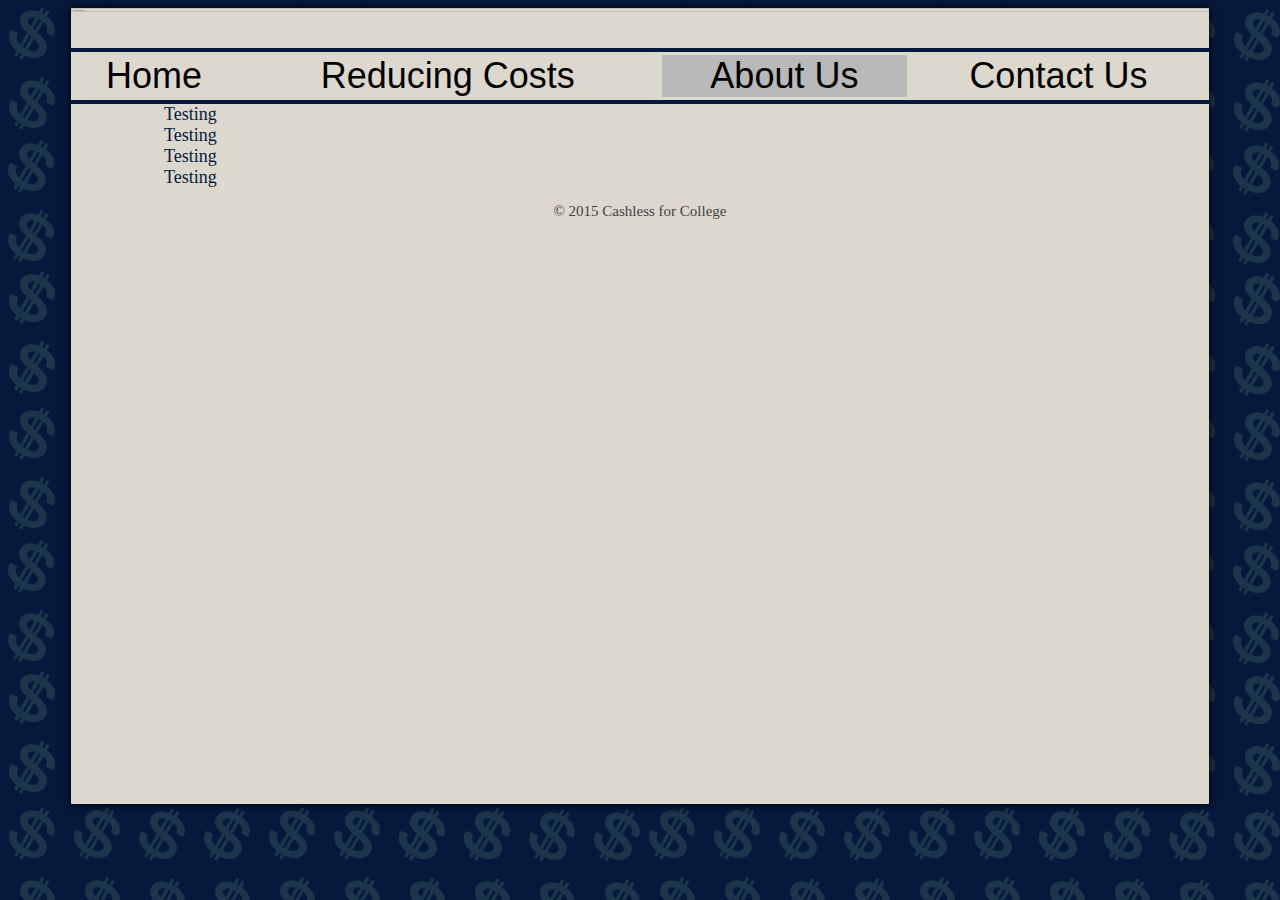
==== about.html @ b60ebe76 "More Updates" ====
<!DOCTYPE-html>
<html>

	<head>
		<title>
			About Us
		</title>
		<link rel="stylesheet" href="index.css">
	</head>

	<body>
		<div id="divForeground">
		
			<!--Banner-->
    		<div id="banner">
    			<img id = "imgBanner" src="img/banner.png" />
    		</div>

			<!--Table/navBar-->
           	<div id = "divNavigation">
                <hr id = "navHr" />

                <table id = "navBar">
                    <tr>
                        <td>
                            <a href = "index.html">Home</a>
                        </td>

                        <td>
                            <a href ="cost.html">Reducing Costs</a>
                        </td>

                        <td>
                            <a  class = "selected" href = "about.html">About Us</a>
                        </td>

                        <td>
                            <a href = "contact.html">Contact Us</a>
                        </td>
                    </tr>
                </table>

                <hr id = "navHr" />
            </div>

            <!--About The Creators-->
            <div id = "divContent">
                <div id="person">
					<div id = "personImg"> </div>
				</div>

				<div id="person">
					Testing
				</div>

				<div id="person">
					Testing
				</div>

				<div id="person">
					Testing
				</div>
		
				<div id="person">
					Testing
				</div>
            </div>

			<p id = "copyright">&#169; 2015 Cashless for College</p>
		</div>
	</body>
</html>
---- index.css ----
body {
    background-image: url(img/BG.png);
    background-color: #06193d;
    background-attachment: scroll;
    -webkit-background-size: auto;
    background-size: auto;
    background-position: 0% 0%;
    background-repeat: repeat repeat;
    color: #06193d;
    font-size: 1.125em;
}

#divForeground {
    width: 90%;
    background-color: #dcd8cd;
    height: 90%;
    margin: auto;
    padding: 0px;
    box-shadow: 0px 0px 10px #000000;
    -moz-box-shadow: 0px 0px 10px #000000;
    -webkit-box-shadow: 0px 0px 10px #000000;
    border-radius: 1px;
    -moz-border-radius: 1px;
    -webkit-border-radius:1px;
}

#banner {
    width: 100%;
    padding: 0px 0px 0px 0px;
    margin: 0px;
    clear: none;
}

#divContent {
    width: 90%;
    margin: auto;
    padding: 0px;
    text-indent: 2em
}

#title {
    text-align: center;
    font-size: 2.5em;
    padding: 0px;
    margin-top: 10px;
    margin-left: auto;
    margin-right: auto;
    margin-bottom: 0px
}

#smallImage {
    float: right; 
    width: 20%; 
    height: 20%; 
    padding: 5px
}

#navHr {
    color: #06193d;
    background-color: #06193d;
    border: none;
    width: 100%;
    height: 4px;
    padding: 0px;
    margin: 0px;
}

#line {
    color: #06193d;
    background-color: #06193d;
    border: none;
    width: 50%;
    height: 4px;
    padding: 0px;
    margin: auto;
}

#graphics {
    margin-left: auto;
    margin-right: auto;
    width: 100%;
    height: 80%;
}

#imgBanner {
    width: 100%;
    height: 5%;
    margin: auto;
}

#navBar {
    z-index: 1;
    position: relative;
    top: 0;
    left: 0;
    width: 100%;
    text-align: center;
    font-family: sans-serif;
    font-size: 2em;
    color: #06193d;
}

#addInfo {
    width: 100%;
    text-align: center;
    font-family: sans-serif;
    font-size: 1.25em;
    color: #06193d;
}

#navBar a {
    display: block;
    color: #000;
    text-decoration: none;
}

#navBar a:hover {
    color: #000;
    background: #B9B9B9;
    text-decoration: none;
}

#navBar a.selected {
    color: #000;
    background: #B9B9B9;
    text-decoration: none;
}

#source {
    font-size: 15px;
    list-style-type: square;
}

#copyright {
    font-size: 15px;
    color: #424242;
    text-align: center;
}
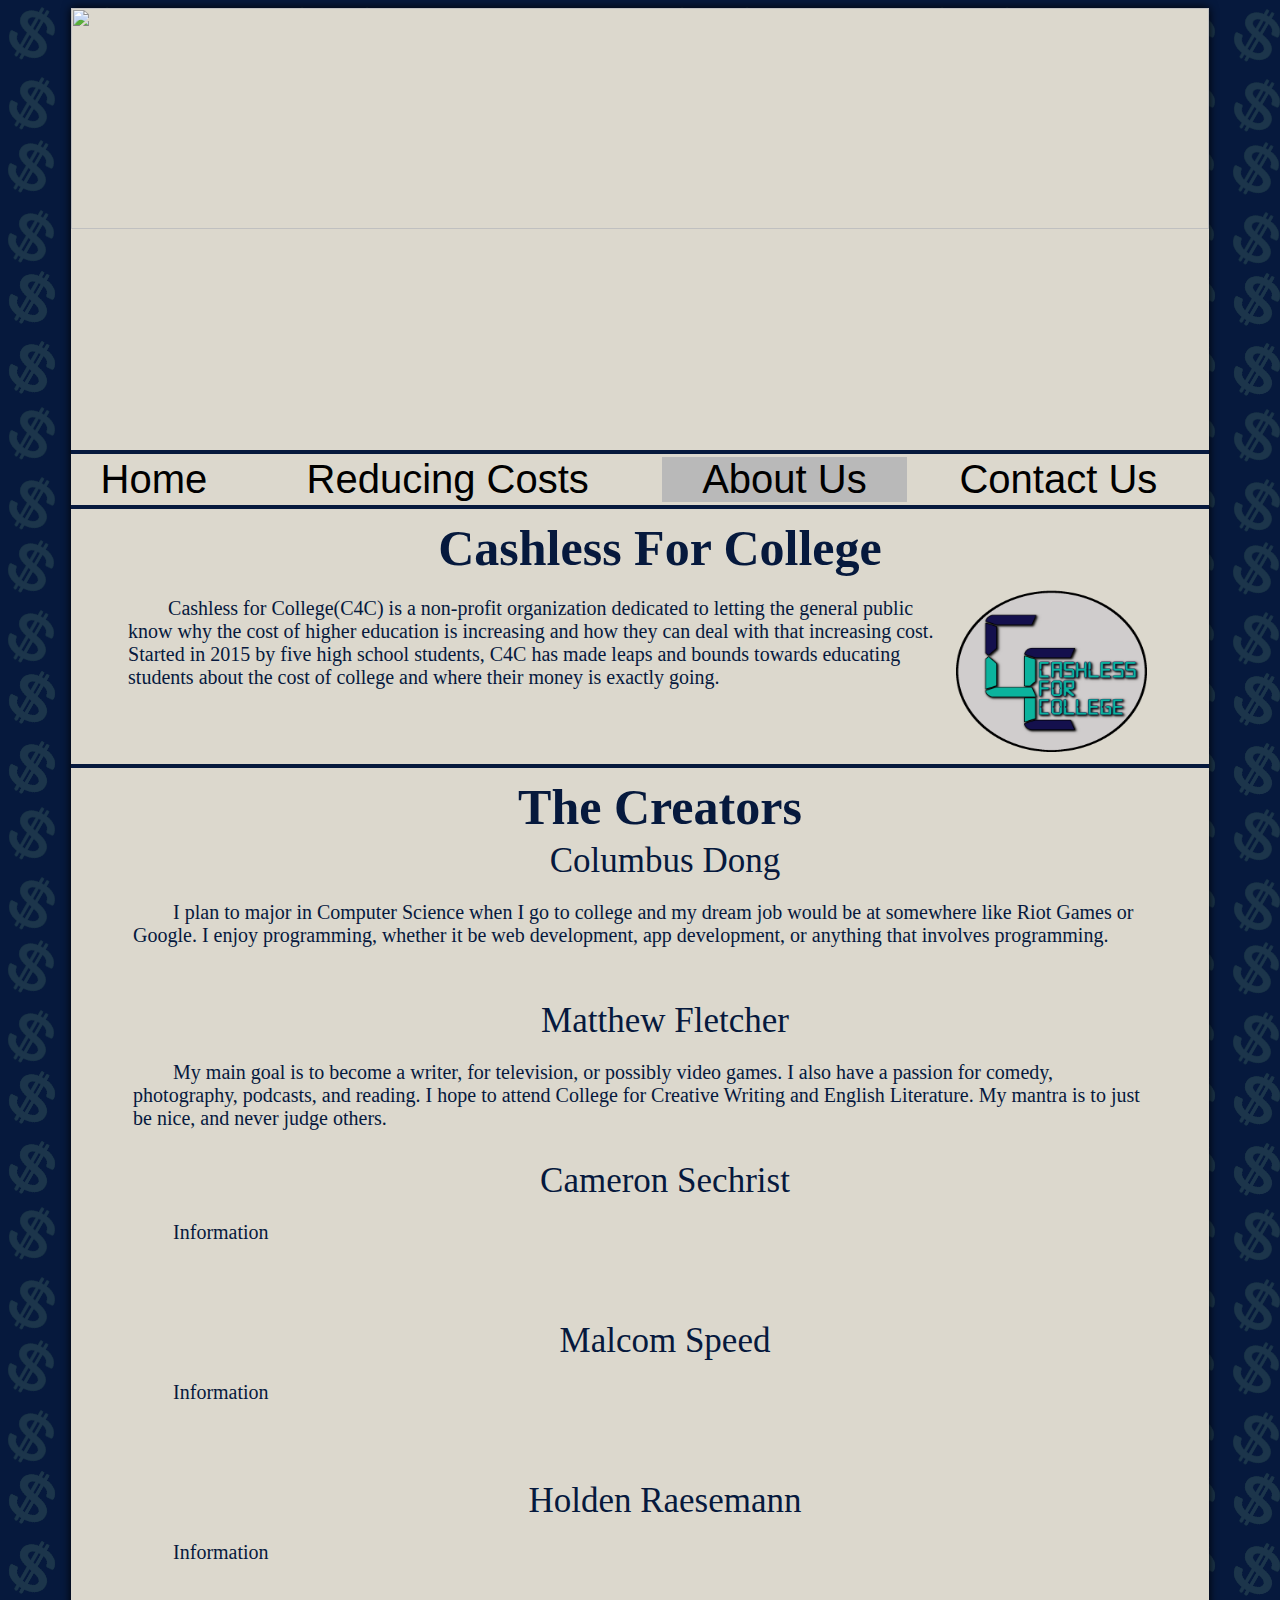
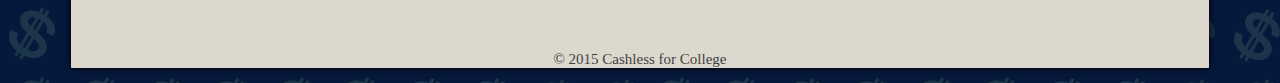
==== commit 6d42f9db: "Updates" ====
--- a/about.html
+++ b/about.html
@@ -10,8 +10,8 @@
 
 	<body>
 		<div id="divForeground">
-		
-			<!--Banner-->
+
+    		<!--Banner-->
     		<div id="banner">
     			<img id = "imgBanner" src="img/banner.png" />
     		</div>
@@ -42,29 +42,56 @@
 
                 <hr id = "navHr" />
             </div>
+            <div id = "divContent">
+            	<h1 id = "title">Cashless For College</h1>
+            	<img  style = "height: 20%; width: 20%;" id = "smallImage" src = "img/Logo.png"/>
+            	<p>
+            		Cashless for College(C4C) is a non-profit organization dedicated to letting the general public know why the cost of higher education is increasing and how they can deal with that increasing cost. Started in 2015 by five high school students, C4C has made leaps and bounds towards educating students about the cost of college and where their money is exactly going. <br />
+            	</p>
 
+            </div>
+
+            <hr id = "navHr" />
             <!--About The Creators-->
+           
             <div id = "divContent">
-                <div id="person">
-					<div id = "personImg"> </div>
+                 <h1 id = "title">The Creators</h1>
+
+                 <div id="person">
+					<p id = "personTag">Columbus Dong</p>
+					<p>
+						I plan to major in Computer Science when I go to college and my dream job would be at somewhere like Riot Games or Google. I enjoy programming, whether it be web development, app development, or anything that involves programming. 
+					</p>
 				</div>
 
 				<div id="person">
-					Testing
+					<p id = "personTag">Matthew Fletcher</p>
+					<p>
+						My main goal is to become a writer, for television, or possibly video games. I also have a passion for comedy, photography, podcasts, and reading. I hope to attend College for Creative Writing and English Literature. My mantra is to just be nice, and never judge others.
+					</p>
 				</div>
 
 				<div id="person">
-					Testing
+					<p id = "personTag">Cameron Sechrist</p>
+					<p>
+						Information
+					</p>
 				</div>
 
 				<div id="person">
-					Testing
+					<p id = "personTag">Malcom Speed</p>
+					<p>
+						Information
+					</p>
 				</div>
 		
 				<div id="person">
-					Testing
+					<p id = "personTag">Holden Raesemann</p>
+					<p>
+						Information
+					</p>
 				</div>
-            </div>
+			</div>
 
 			<p id = "copyright">&#169; 2015 Cashless for College</p>
 		</div>
--- a/index.css
+++ b/index.css
@@ -7,13 +7,12 @@
     background-position: 0% 0%;
     background-repeat: repeat repeat;
     color: #06193d;
-    font-size: 1.125em;
+    font-size: 1.25em;
 }
 
 #divForeground {
     width: 90%;
     background-color: #dcd8cd;
-    height: 90%;
     margin: auto;
     padding: 0px;
     box-shadow: 0px 0px 10px #000000;
@@ -55,6 +54,19 @@
     padding: 5px
 }
 
+#person {
+    width: 100%; 
+    height: 150px; 
+    padding: 5px
+}
+
+#personTag {
+    text-align: center;
+    font-size: 1.75em;
+    padding: 0px;
+    margin: auto ;
+}
+
 #navHr {
     color: #06193d;
     background-color: #06193d;
@@ -84,7 +96,7 @@
 
 #imgBanner {
     width: 100%;
-    height: 5%;
+    height: 50%;
     margin: auto;
 }
 
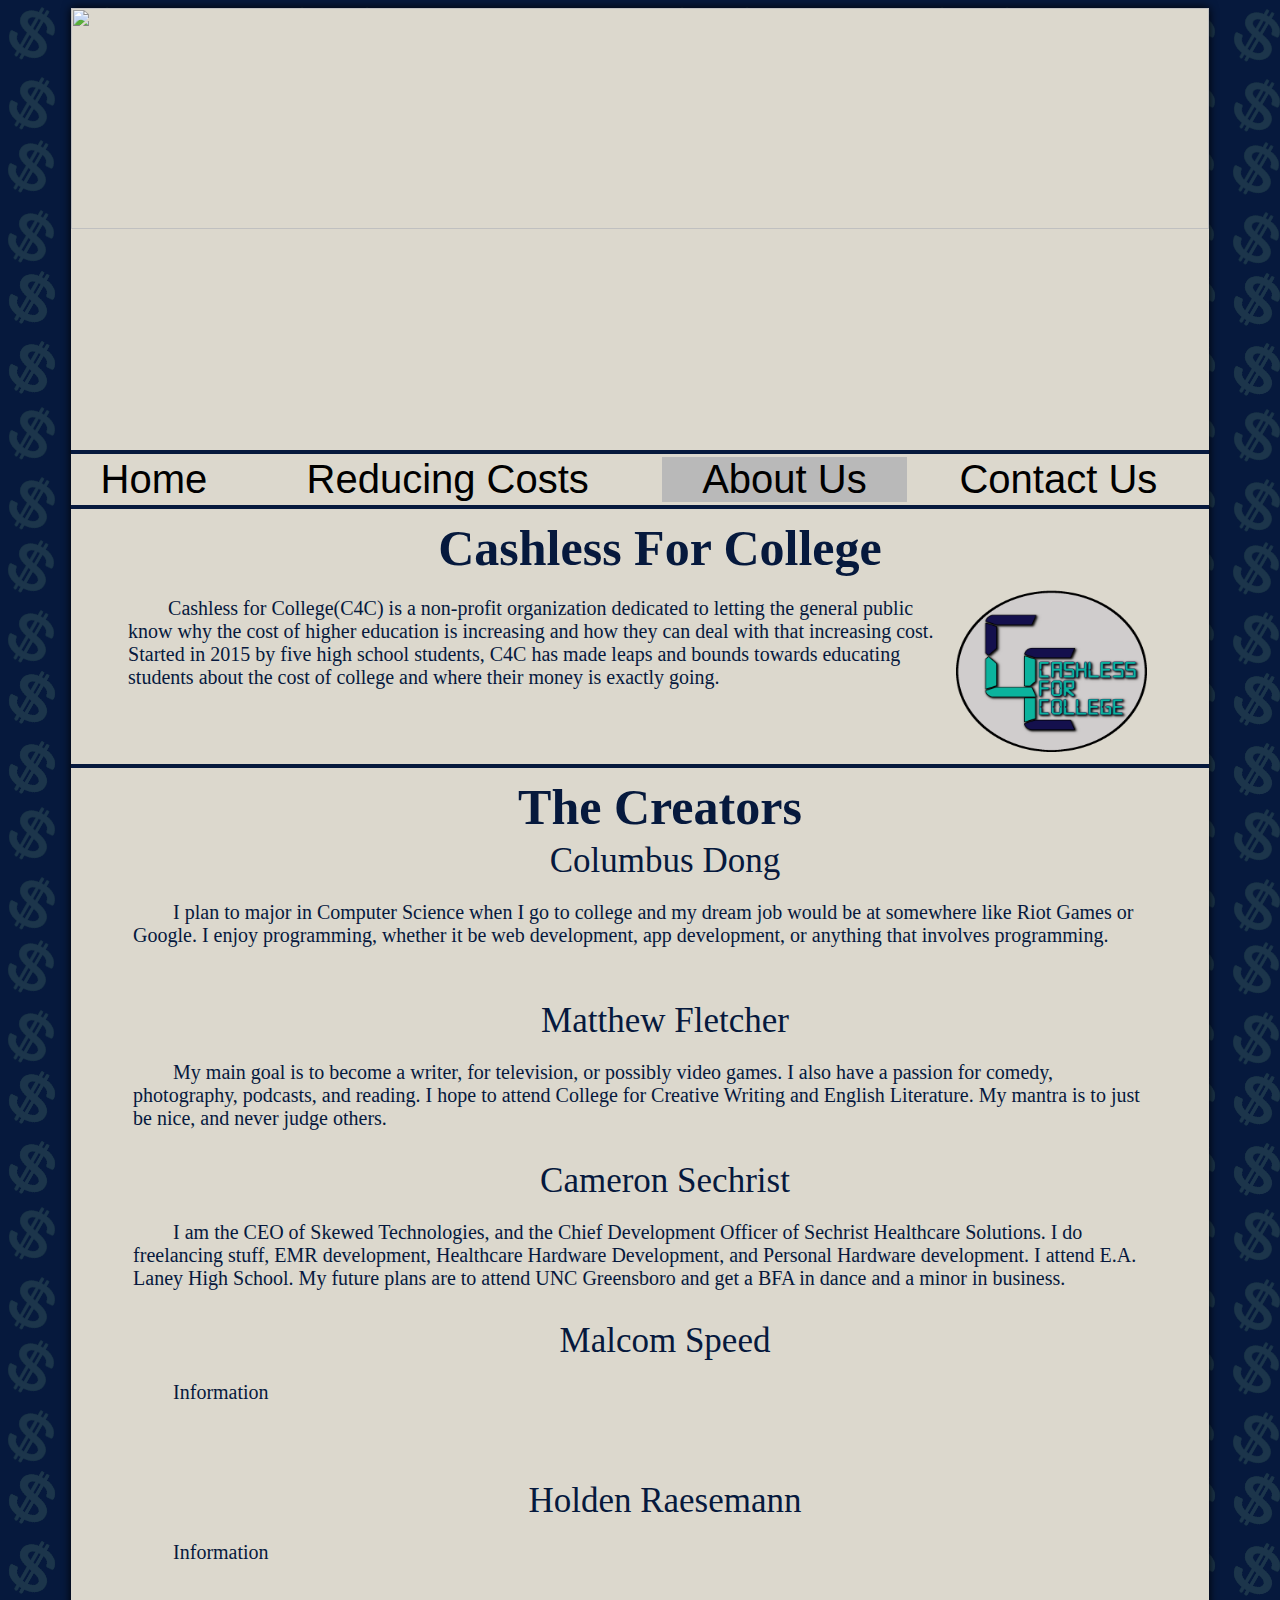
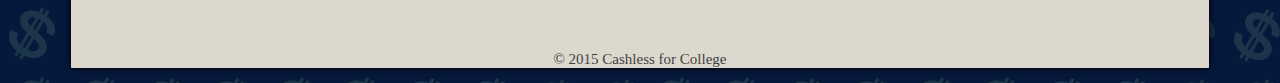
==== commit 942a5d2f: "Updates" ====
--- a/about.html
+++ b/about.html
@@ -53,14 +53,14 @@
 
             <hr id = "navHr" />
             <!--About The Creators-->
-           
+
             <div id = "divContent">
                  <h1 id = "title">The Creators</h1>
 
                  <div id="person">
 					<p id = "personTag">Columbus Dong</p>
 					<p>
-						I plan to major in Computer Science when I go to college and my dream job would be at somewhere like Riot Games or Google. I enjoy programming, whether it be web development, app development, or anything that involves programming. 
+						I plan to major in Computer Science when I go to college and my dream job would be at somewhere like Riot Games or Google. I enjoy programming, whether it be web development, app development, or anything that involves programming.
 					</p>
 				</div>
 
@@ -74,7 +74,7 @@
 				<div id="person">
 					<p id = "personTag">Cameron Sechrist</p>
 					<p>
-						Information
+						I am the CEO of Skewed Technologies, and the Chief Development Officer of Sechrist Healthcare Solutions.  I do freelancing stuff, EMR development, Healthcare Hardware Development, and Personal Hardware development.  I attend E.A. Laney High School.  My future plans are to attend UNC Greensboro and get a BFA in dance and a minor in business.
 					</p>
 				</div>
 
@@ -84,7 +84,7 @@
 						Information
 					</p>
 				</div>
-		
+
 				<div id="person">
 					<p id = "personTag">Holden Raesemann</p>
 					<p>
@@ -96,4 +96,4 @@
 			<p id = "copyright">&#169; 2015 Cashless for College</p>
 		</div>
 	</body>
-</html>+</html>
--- a/index.css
+++ b/index.css
@@ -48,15 +48,15 @@
 }
 
 #smallImage {
-    float: right; 
-    width: 20%; 
-    height: 20%; 
+    float: right;
+    width: 20%;
+    height: 20%;
     padding: 5px
 }
 
 #person {
-    width: 100%; 
-    height: 150px; 
+    width: 100%;
+    height: 150px;
     padding: 5px
 }
 
@@ -147,4 +147,7 @@
     font-size: 15px;
     color: #424242;
     text-align: center;
-}+}
+#contact{
+  text-align: center;
+}
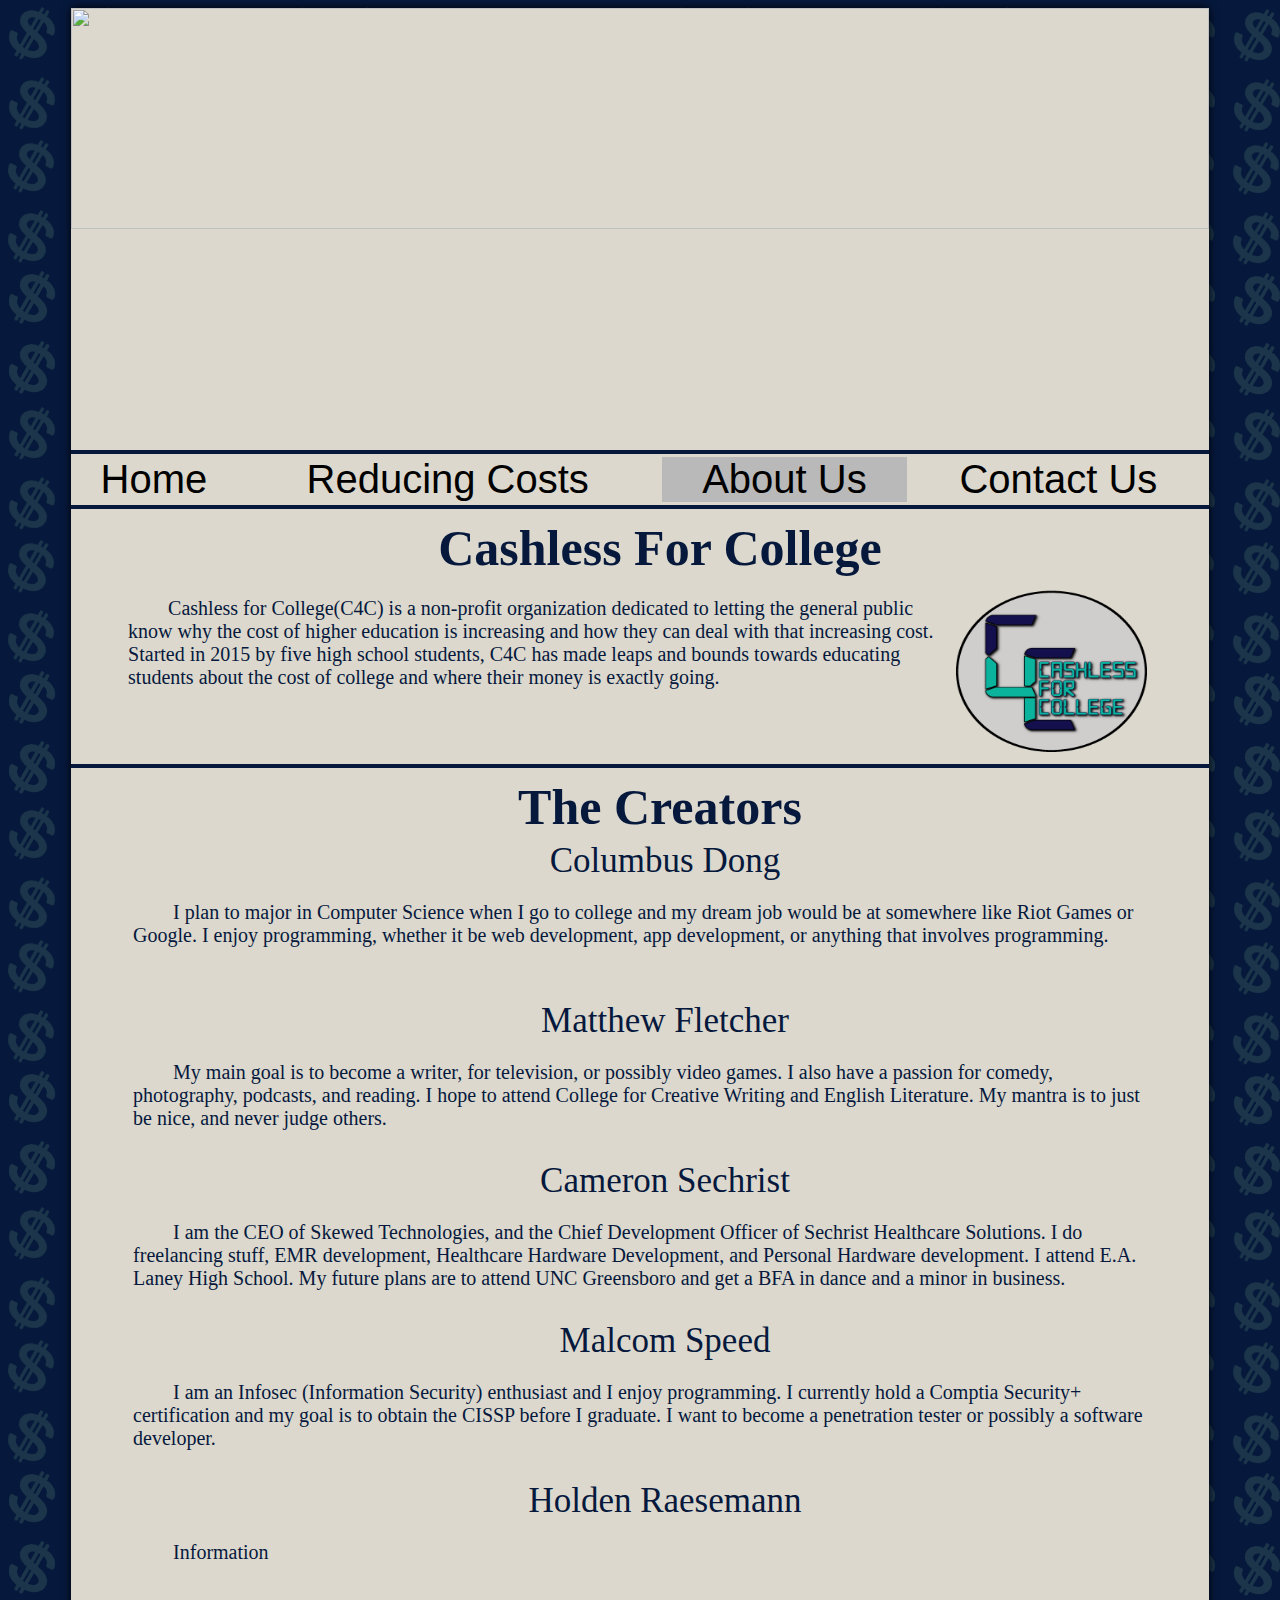
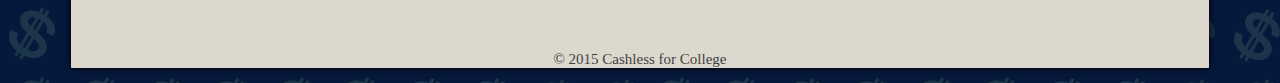
==== commit cdb82545: "Update about.html" ====
--- a/about.html
+++ b/about.html
@@ -81,7 +81,7 @@
 				<div id="person">
 					<p id = "personTag">Malcom Speed</p>
 					<p>
-						Information
+						I am an Infosec (Information Security) enthusiast and I enjoy programming. I currently hold a Comptia Security+ certification and my goal is to obtain the CISSP before I graduate. I want to become a penetration tester or possibly a software developer.
 					</p>
 				</div>
 
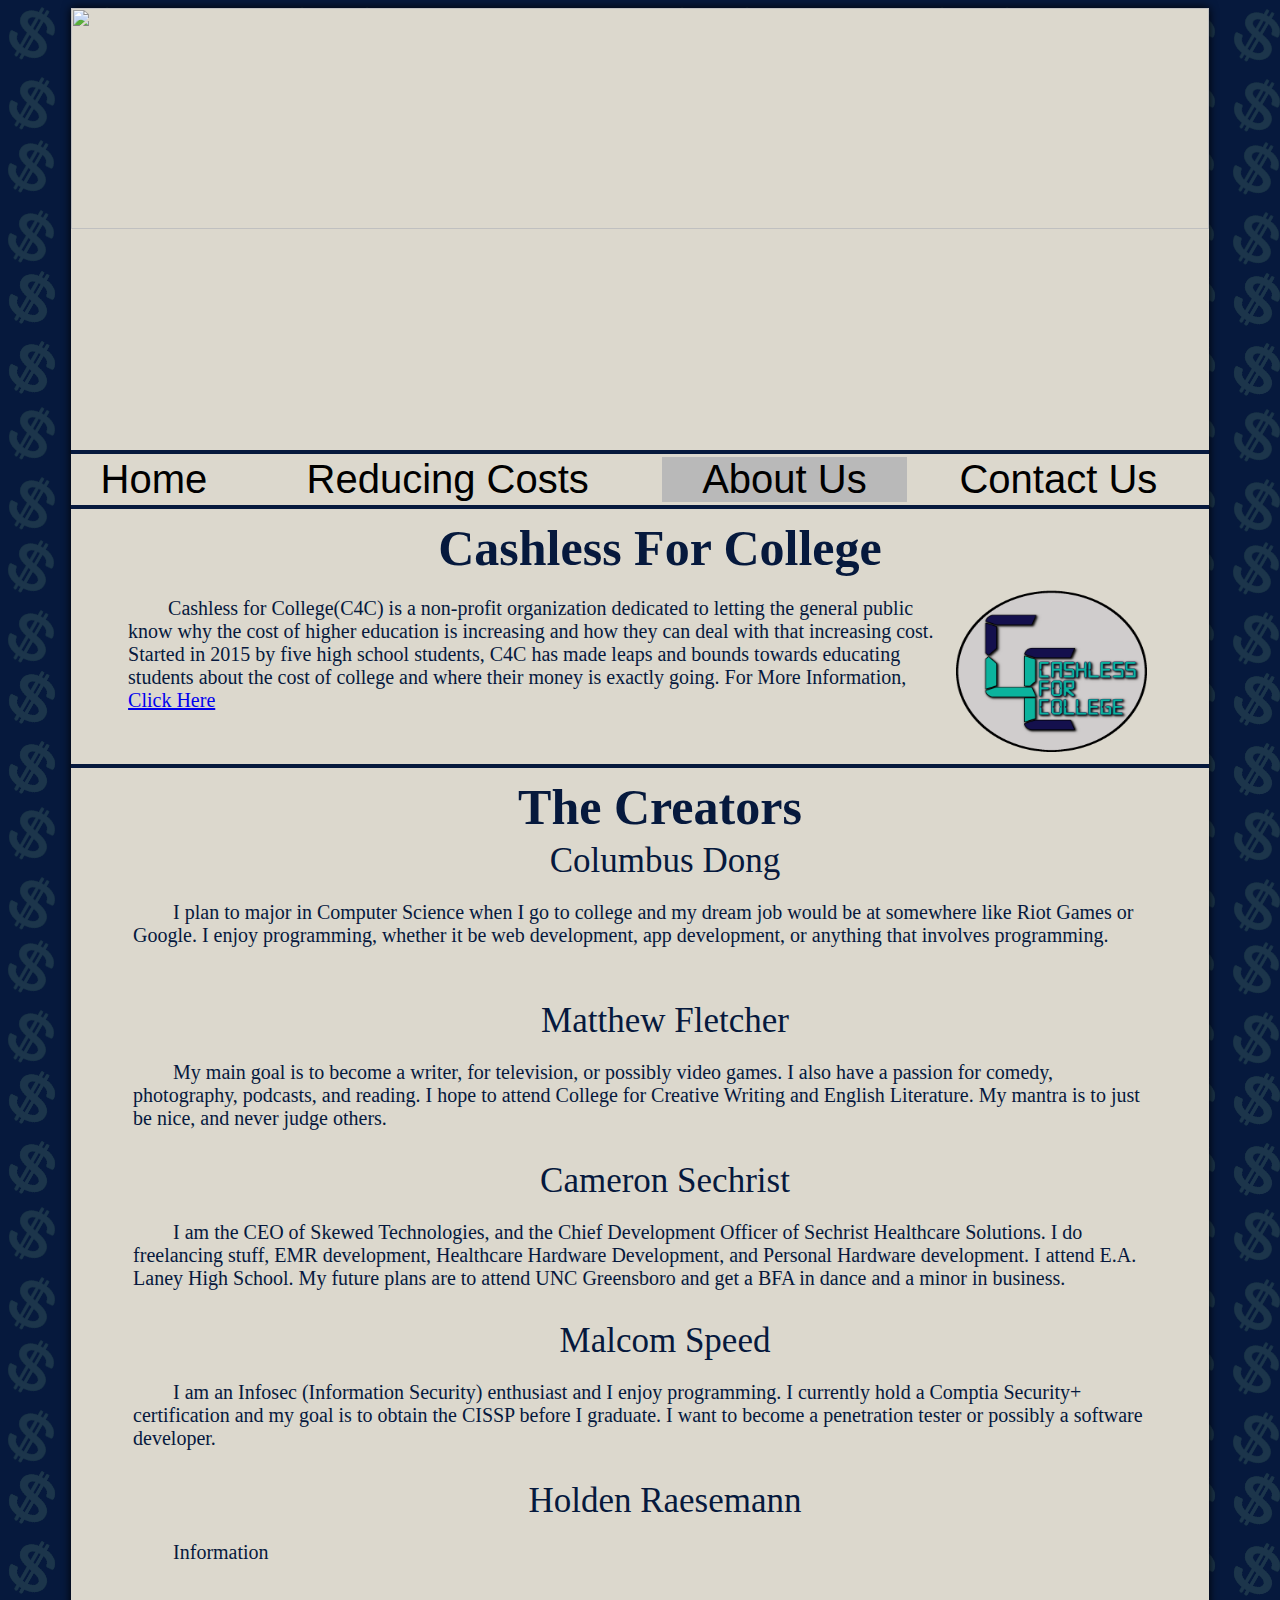
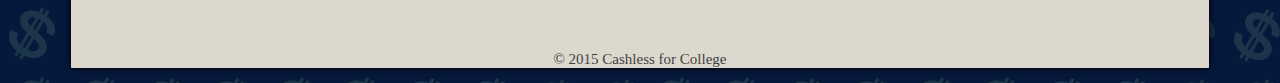
==== commit 2757b3a9: "morea" ====
--- a/about.html
+++ b/about.html
@@ -46,7 +46,7 @@
             	<h1 id = "title">Cashless For College</h1>
             	<img  style = "height: 20%; width: 20%;" id = "smallImage" src = "img/Logo.png"/>
             	<p>
-            		Cashless for College(C4C) is a non-profit organization dedicated to letting the general public know why the cost of higher education is increasing and how they can deal with that increasing cost. Started in 2015 by five high school students, C4C has made leaps and bounds towards educating students about the cost of college and where their money is exactly going. <br />
+            		Cashless for College(C4C) is a non-profit organization dedicated to letting the general public know why the cost of higher education is increasing and how they can deal with that increasing cost. Started in 2015 by five high school students, C4C has made leaps and bounds towards educating students about the cost of college and where their money is exactly going. For More Information, <a href = "https://www.collegeboard.org">Click Here</a><br />
             	</p>
 
             </div>
--- a/index.css
+++ b/index.css
@@ -149,5 +149,9 @@
     text-align: center;
 }
 #contact{
-  text-align: center;
+  text-align: left;
 }
+
+#in {
+    width: 400px;
+}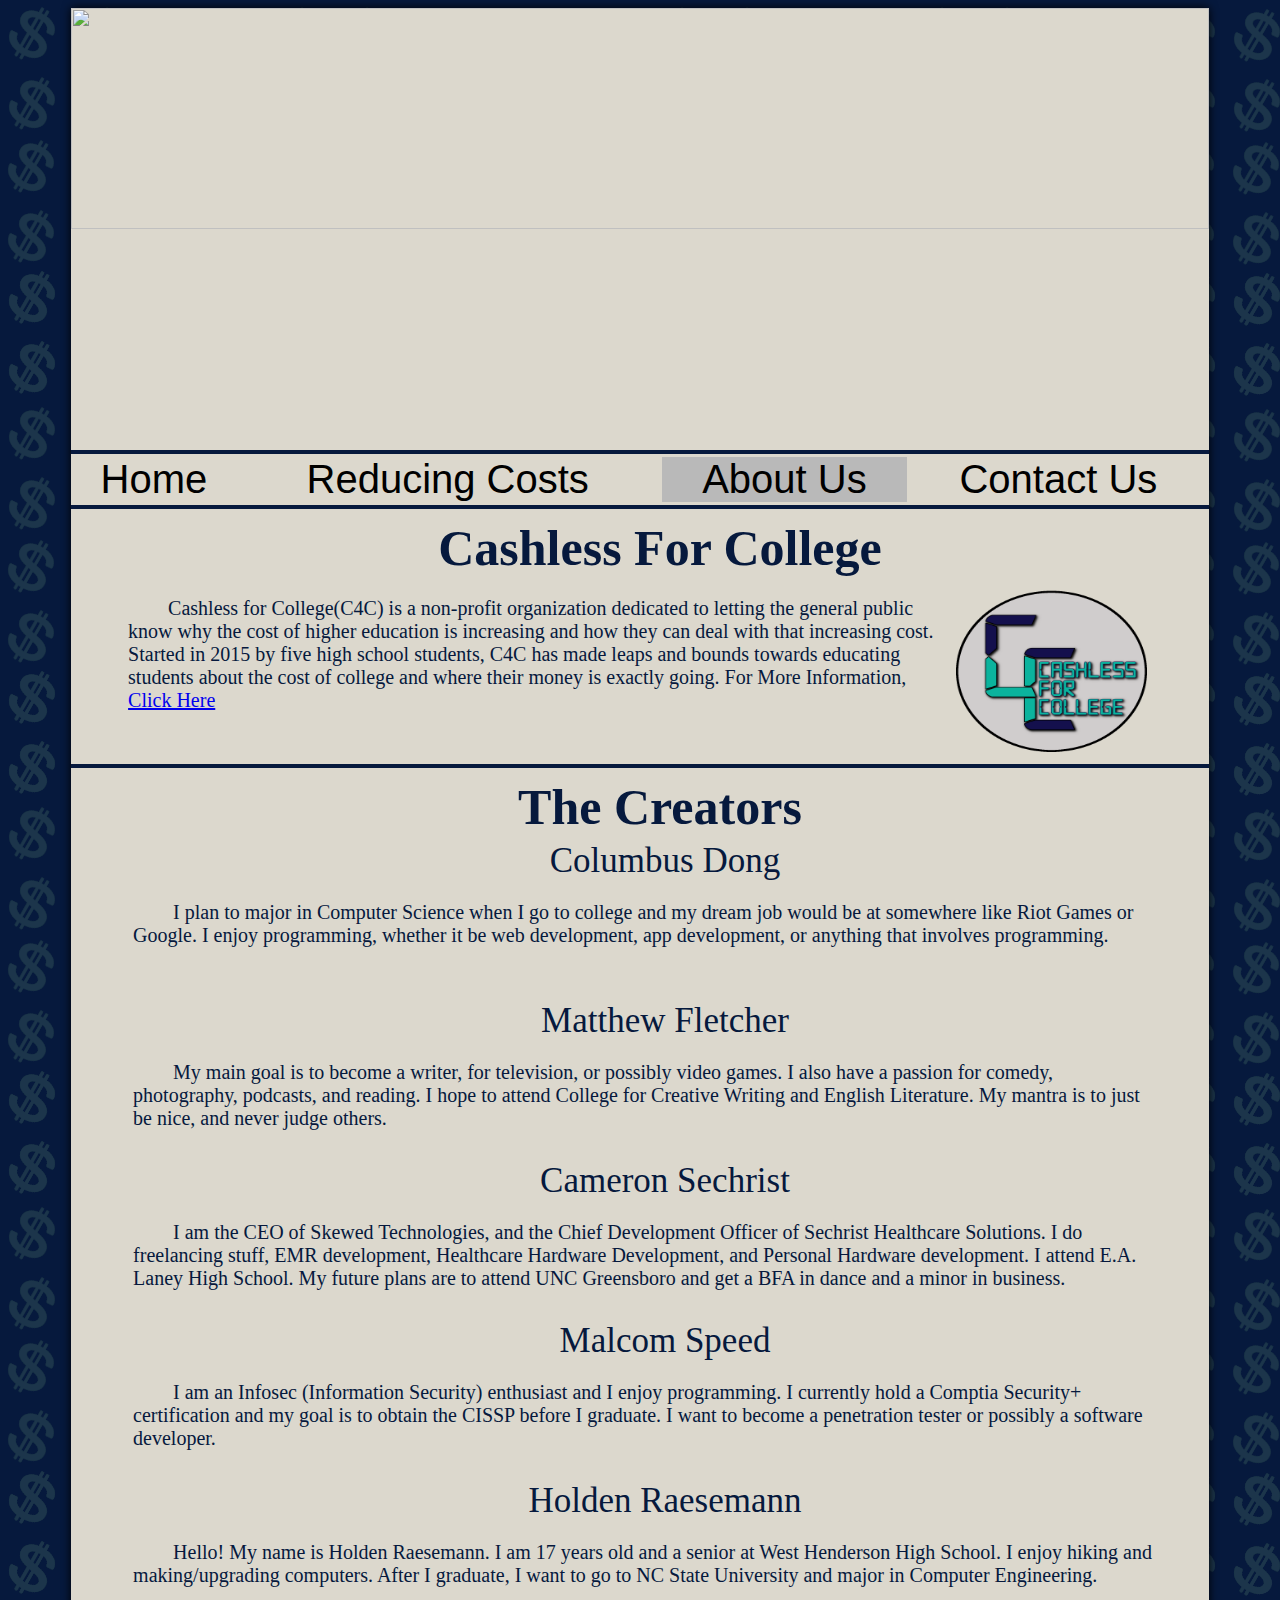
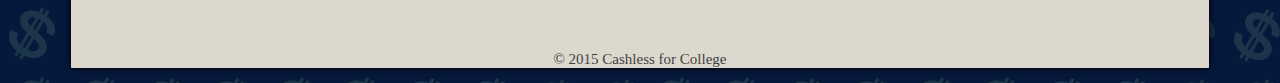
==== commit 252cd802: "update" ====
--- a/about.html
+++ b/about.html
@@ -88,7 +88,7 @@
 				<div id="person">
 					<p id = "personTag">Holden Raesemann</p>
 					<p>
-						Information
+						Hello! My name is Holden Raesemann. I am 17 years old and a senior at West Henderson High School. I enjoy hiking and making/upgrading computers. After I graduate, I want to go to NC State University and major in Computer Engineering.
 					</p>
 				</div>
 			</div>
